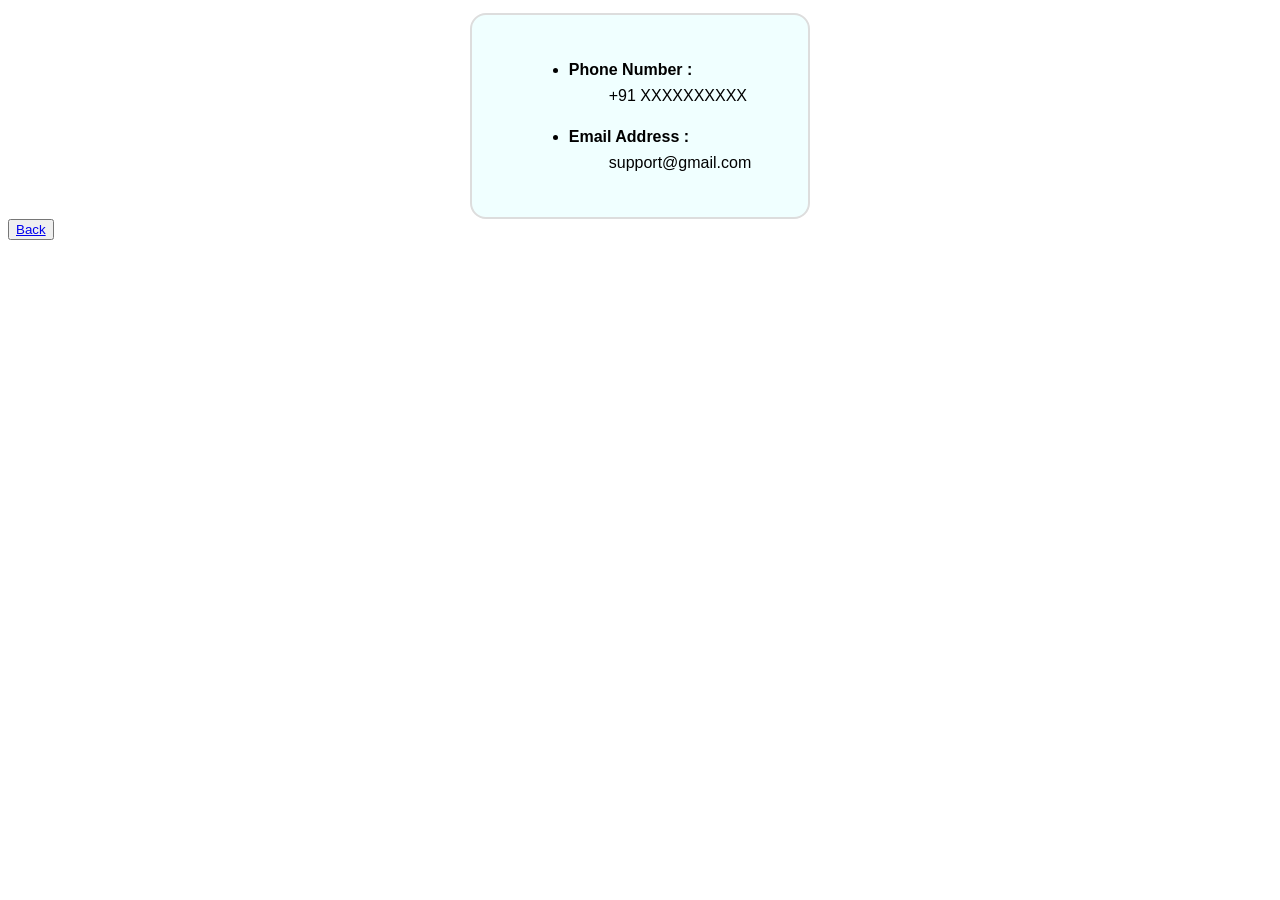
==== contact.html @ 907f4331 "first commit" ====
<!DOCTYPE html>
<html lang="en">
<head>
    <meta charset="UTF-8">
    <meta name="viewport" content="width=device-width, initial-scale=1.0">
    <link rel="stylesheet" href="style.css">
    <title>Contact</title>
</head>
<body>
    <div class="contact">
        <div class="help">
        <ul>

        <li>
        <dl>
            <dt>Phone Number :</dt>
            <dd>+91 XXXXXXXXXX</dd>
        </dl>
        </li>

        <li>
        <dl>
            <dt>Email Address :</dt>
            <dd>support@gmail.com</dd>
        </dl>
        </li>

        </ul>
        </div>
    </div>
    <button><a href="index3.html">Back</a></button>
</body>
</html>
---- style.css ----
*{
    font-family: Arial, Helvetica, sans-serif;
}
img{

    width: 150px;
    height: 150px;
    border-radius: 50%;   /*makes it circular*/
    object-fit: cover;
    /* width:45%;
    height: 250px; */
}
.container .header nav{
    display: flex;
    /* width: 100%; */
    height: 150px;
    /* border: 2px solid goldenrod; */
    /* background-color: bisque; */
    background-color: rgb(234, 255, 255);
}
nav li{
    align-items: center;
    text-align: center;
    list-style: none;
    /* padding: 2px; */
    /* height: 30px;
    width: 45px; */
    /* background-color: blueviolet; */
}
nav li i{
    margin-top: 15px;
    font-size: 70px;
}
/* i{
    height: 5px;
    width: 5px;
} */
nav li a{
    font-size: 50px;
    text-decoration:underline;
}
nav li a:hover{
    color: turquoise;
    font-family: cursive;
}

/* CSS FOR SUPPORT PAGE */
.faq-container {
  max-width: 700px;
  margin: 40px auto;
}

.faq-box {
  border: 1px solid #ccc;
  border-radius: 8px;
  margin-bottom: 15px;
  padding: 10px 15px;
  background: azure;
}

summary {
  display: flex;
  justify-content: space-between;
  align-items: center;
  cursor: pointer;
  font-weight: 600;
  list-style: none;
}

/* Remove default arrow */
summary::-webkit-details-marker {
  display: none;
}

.faq-box p {
  margin-top: 10px;
  line-height: 1.6;
}

/* Rotate arrow on open */
.faq-box[open] .arrow {
  transform: rotate(180deg);
}

.arrow {
  transition: transform 0.3s ease;
}


/* CSS --About page */
.aboutdata{
    margin: 20px 20px;
    padding: 40px;
    background-color:azure;

}

/* CSS for tips page */
.tips{
    display: flex;
    justify-content: center;
    width: 40%;
    max-width: 900px;
    padding: 10px;
    border: 2px solid #ddd;
    border-radius: 16px;
    background:azure;
    line-height: 1.6;
}
.outer {
  min-height: 10vh;
  display: flex;
  justify-content: center;
  padding-top: 5px;
}
.tip h2{
    justify-content: center;
    text-align: center;
    text-decoration: underline solid cyan;
}

/* CSS for home page */
.home{
    margin: 0;
    height: 100vh;
    display: flex;
    flex-direction: column;
    justify-content:flex-start;  /* horizontal center */
    align-items: center; 
}
.home h2{
    font-size: 40px;
    position: relative;
    top: 10px;
    text-decoration:underline violet;
}
.card-container {
    margin-top:25px;
    display: flex;
    gap: 30px;
    flex-wrap: wrap;
    justify-content: center;
}
.card {
    background: #fff;
    width: 280px;
    padding: 20px;
    border-radius: 12px;
    text-align: center;
    box-shadow: 0 5px 15px rgba(0,0,0,0.1);
    border: 2px solid rgb(30, 188, 188);
}

.card img {
    width: 100%;
    height: 160px;
    object-fit: cover;
    border-radius: 10px;
}

.card h3 {
    margin: 15px 0 10px;
}

.card p {
    font-size: 14px;
    color: #555;
}

/* CSS for contact page */
.help{
    display: flex;
    justify-content: center;
    width: 25%;
    max-width: 900px;
    padding: 10px;
    border: 2px solid #ddd;
    border-radius: 16px;
    background:azure;
    line-height: 1.6;
}
.contact{
  min-height: 10vh;
  display: flex;
  justify-content: center;
  padding-top: 5px;
}
.help dt {
  font-weight: 600;
}
.help ul li :hover{
    color:violet;
    font-family: cursive;
}
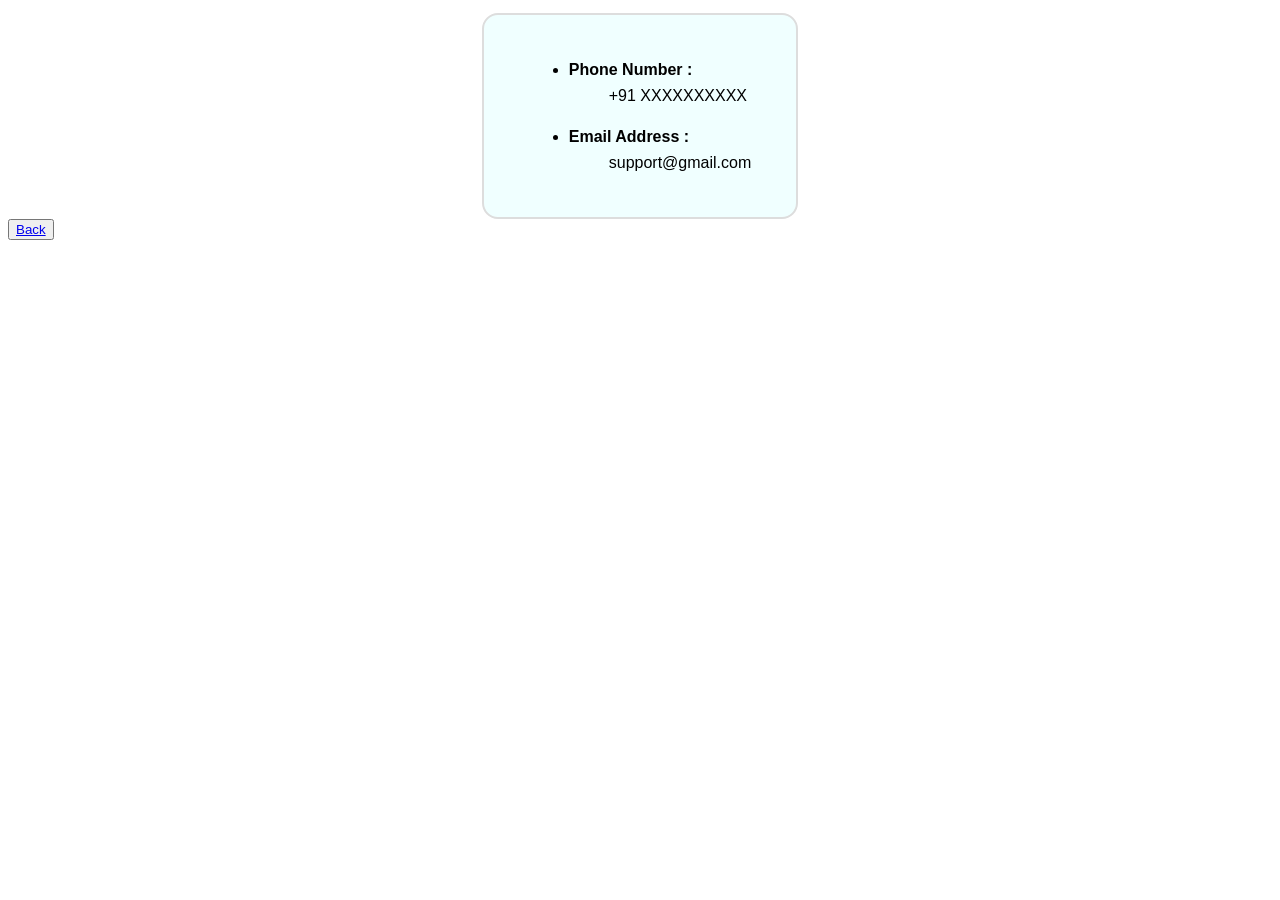
==== commit a190dd50: "Updated website: responsiveness, navbar fix, replaced index3 with index" ====
--- a/contact.html
+++ b/contact.html
@@ -28,6 +28,6 @@
         </ul>
         </div>
     </div>
-    <button><a href="index3.html">Back</a></button>
+    <button><a href="index.html">Back</a></button>
 </body>
 </html>
--- a/style.css
+++ b/style.css
@@ -1,53 +1,54 @@
 *{
     font-family: Arial, Helvetica, sans-serif;
-}
+    box-sizing: border-box;
+}
+
+/* Images */
 img{
-
     width: 150px;
     height: 150px;
-    border-radius: 50%;   /*makes it circular*/
+    border-radius: 50%;
     object-fit: cover;
-    /* width:45%;
-    height: 250px; */
-}
+    max-width: 100%;
+}
+
+/* NAVBAR */
 .container .header nav{
     display: flex;
-    /* width: 100%; */
-    height: 150px;
-    /* border: 2px solid goldenrod; */
-    /* background-color: bisque; */
+    min-height: 100px; 
     background-color: rgb(234, 255, 255);
-}
+    justify-content: space-around;
+    align-items: center;
+    flex-wrap: wrap;
+    padding: 10px 0;
+}
+
 nav li{
     align-items: center;
     text-align: center;
     list-style: none;
-    /* padding: 2px; */
-    /* height: 30px;
-    width: 45px; */
-    /* background-color: blueviolet; */
-}
+}
+
 nav li i{
-    margin-top: 15px;
-    font-size: 70px;
-}
-/* i{
-    height: 5px;
-    width: 5px;
-} */
+    margin-top: 10px;
+    font-size: 50px; 
+}
+
 nav li a{
-    font-size: 50px;
-    text-decoration:underline;
-}
+    font-size: 40px; 
+    text-decoration: underline;
+}
+
 nav li a:hover{
     color: turquoise;
     font-family: cursive;
 }
 
-/* CSS FOR SUPPORT PAGE */
+/* SUPPORT PAGE */
 .faq-container {
   max-width: 700px;
   margin: 40px auto;
+  padding: 0 15px;
 }
 
 .faq-box {
@@ -67,7 +68,6 @@
   list-style: none;
 }
 
-/* Remove default arrow */
 summary::-webkit-details-marker {
   display: none;
 }
@@ -77,7 +77,6 @@
   line-height: 1.6;
 }
 
-/* Rotate arrow on open */
 .faq-box[open] .arrow {
   transform: rotate(180deg);
 }
@@ -86,16 +85,14 @@
   transition: transform 0.3s ease;
 }
 
-
-/* CSS --About page */
+/* ABOUT PAGE */
 .aboutdata{
-    margin: 20px 20px;
+    margin: 20px;
     padding: 40px;
-    background-color:azure;
-
-}
-
-/* CSS for tips page */
+    background-color: azure;
+}
+
+/* TIPS PAGE */
 .tips{
     display: flex;
     justify-content: center;
@@ -104,43 +101,47 @@
     padding: 10px;
     border: 2px solid #ddd;
     border-radius: 16px;
-    background:azure;
+    background: azure;
     line-height: 1.6;
 }
+
 .outer {
   min-height: 10vh;
   display: flex;
   justify-content: center;
   padding-top: 5px;
 }
+
 .tip h2{
-    justify-content: center;
     text-align: center;
     text-decoration: underline solid cyan;
 }
 
-/* CSS for home page */
+/* HOME PAGE */
 .home{
     margin: 0;
-    height: 100vh;
+    min-height: 100vh;
     display: flex;
     flex-direction: column;
-    justify-content:flex-start;  /* horizontal center */
-    align-items: center; 
-}
+    align-items: center;
+    margin-top: 20px; 
+}
+
 .home h2{
     font-size: 40px;
-    position: relative;
-    top: 10px;
-    text-decoration:underline violet;
-}
+    text-align: center;
+    margin-top: 20px;
+    text-decoration: underline violet;
+}
+
 .card-container {
-    margin-top:25px;
+    margin-top: 25px;
     display: flex;
     gap: 30px;
     flex-wrap: wrap;
     justify-content: center;
 }
+
 .card {
     background: #fff;
     width: 280px;
@@ -167,7 +168,7 @@
     color: #555;
 }
 
-/* CSS for contact page */
+/* CONTACT PAGE */
 .help{
     display: flex;
     justify-content: center;
@@ -176,19 +177,78 @@
     padding: 10px;
     border: 2px solid #ddd;
     border-radius: 16px;
-    background:azure;
+    background: azure;
     line-height: 1.6;
 }
+
 .contact{
   min-height: 10vh;
   display: flex;
   justify-content: center;
   padding-top: 5px;
 }
+
 .help dt {
   font-weight: 600;
 }
-.help ul li :hover{
-    color:violet;
+
+.help ul li:hover{
+    color: violet;
     font-family: cursive;
 }
+
+
+/* MOBILE RESPONSIVENESS */
+
+@media (max-width: 768px) {
+
+    /* Navbar */
+    .container .header nav{
+        flex-direction: column;
+        padding: 10px 0;
+    }
+
+    nav li i{
+        font-size: 35px;
+    }
+
+    nav li a{
+        font-size: 20px;
+    }
+
+    /* Home */
+    .home h2{
+        font-size: 24px;
+    }
+
+    .card{
+        width: 90%;
+    }
+
+    .card-container{
+        gap: 15px;
+    }
+
+    /* Tips */
+    .tips{
+        width: 90%;
+        flex-direction: column;
+    }
+
+    /* Contact */
+    .help{
+        width: 90%;
+        flex-direction: column;
+    }
+
+    /* About */
+    .aboutdata{
+        padding: 20px;
+    }
+
+    /* Images */
+    img{
+        width: 100px;
+        height: 100px;
+    }
+}
